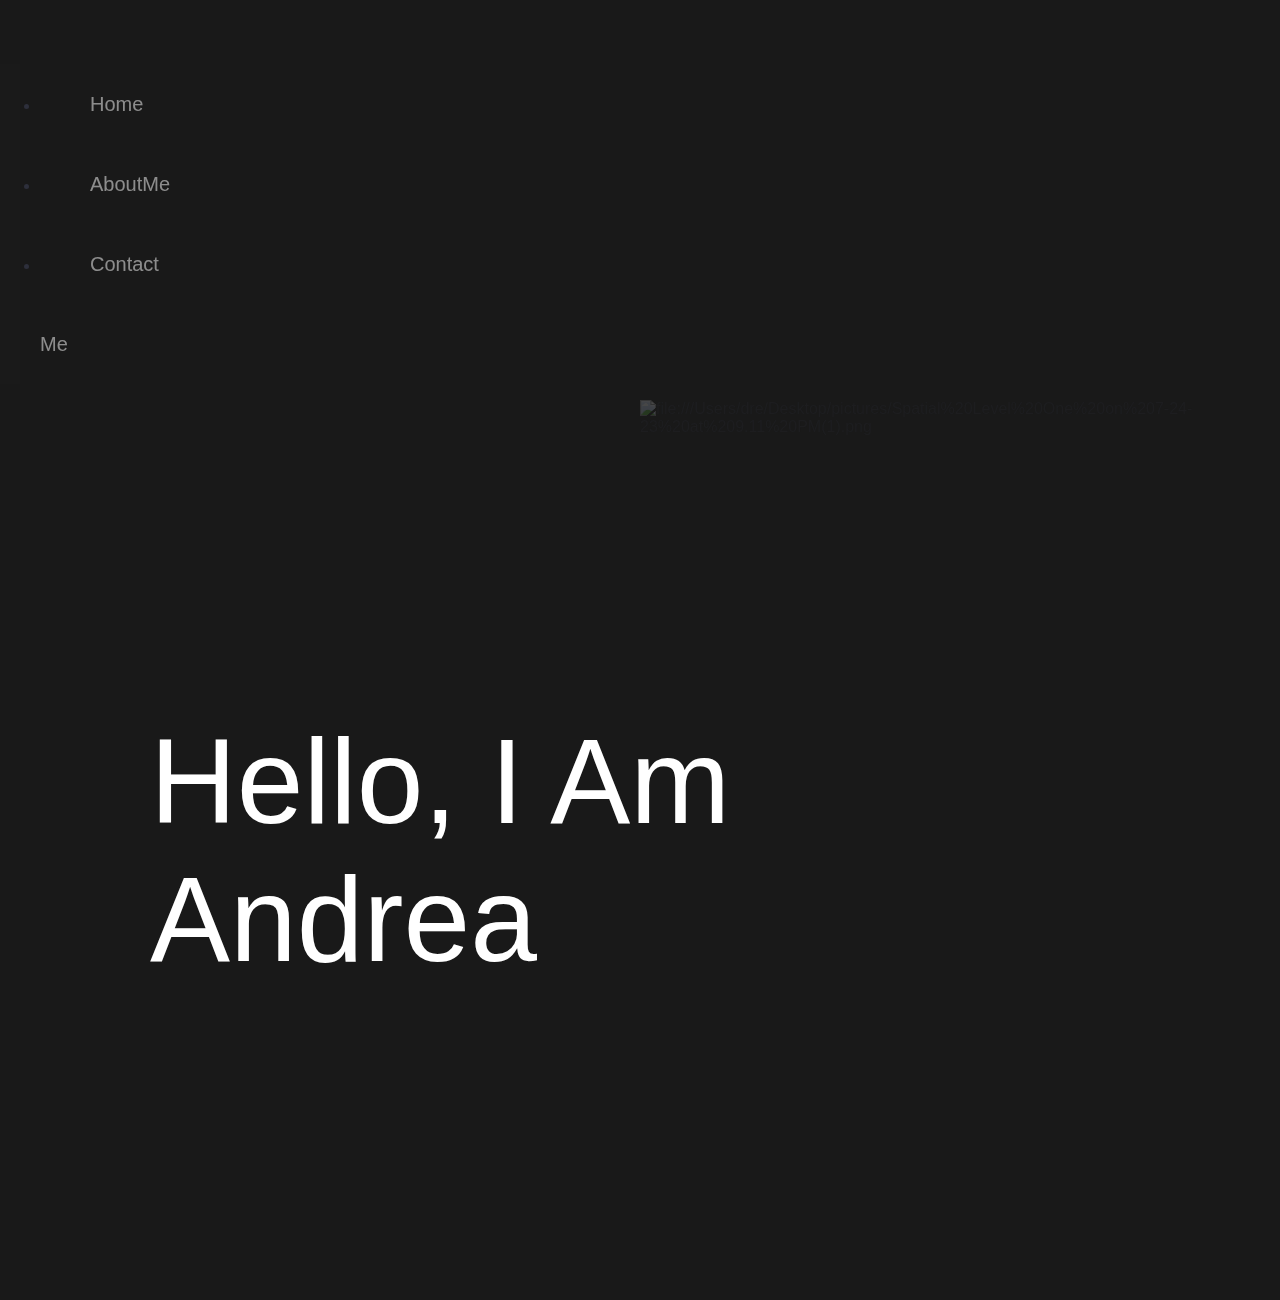
==== index.html @ 5fad0fbd "Rename Uport.html to index.html" ====
<!DOCTYPE html>
<html lang="en">

<meta charset="UTF-8">
<meta name="viewport" content="width=device-width, initial-scale=1.0">
<link rel="stylesheet" href="assets/Uport.css">

  <head>
    
<nav class="navbar">
    <ul class="link-group active">
        <li class="link active"><a href="#">home</a></li>
        <li class="link"><a href="#AboutMe">AboutMe</a></li>
        <li class="link"><a href="#contact me">contact me</a></li>
    </ul>
</nav>


<section class="home-section active">
    <h1 class="hero-heading">hello, i am <br> Andrea</h1>
    <img src="file:///Users/dre/Desktop/pictures/Spatial%20Level%20One%20on%207-24-23%20at%209.11%20PM(1).png" class="home-img" alt="file:///Users/dre/Desktop/pictures/Spatial%20Level%20One%20on%207-24-23%20at%209.11%20PM(1).png">
</section>



    <!-- About me section -->
<section class="AboutMe-section">
     <h1 class="AboutMe-heading">AboutMe</h1>
     <div class="AboutMe-container">
         <div class="AboutMe-card">
             <img src="img/project-1.png" class="AboutMe-img" alt="file:///Users/dre/Desktop/bootcamp/bingbong-project1/Screenshot%202023-07-18%20at%2005-16-04%20What2Eat.png">
             <div class="project-content">
                 <h1 class="project-title">project1:What2Eat</h1>
                 <p class="project-info">
                     Lorem ipsum dolor, sit amet consectetur adipisicing elit. Impedit vitae delectus cumque repudiandae aliquam optio accusamus natus nobis! Nam, sunt?
                 </p>
                 <div class="project-btn-grp">
                     <button class="project-btn github">github repo</button>
                     <button class="project-btn live">see live</button>
                 </div>
             </div>
         </div>
     </div>
 </section>


  </head>
  <body>





  </body>
  <script>"assets/Uport.js"</script>
</html>
---- assets/Uport.css ----
*
 {
  box-sizing: border-box;
}

body {
  font-family: sans-serif;
  margin: 0;
  color: #2d2f3b;
}

.code-card .card-header {
    border-radius: 8px;
    transition: all 0.5s ease-in-out !important;
  }
  
  .code-card:hover,
  .code-card:hover .card-header {
    box-shadow: inset 0px 0px 8px rgba(232, 102, 236, 1), 0 0 15px rgba(232, 102, 236, 1);
  }


body{
    width: 100%;
    display: block;
    margin: auto;
    min-height: 100vh;
    background: #191919;
    font-family: sans-serif;
}


nav {
    position:sticky;
    justify-content: absolute;
    margin-top: 5%;
  }

  .navbar {
    width: 20px;
    position: top;
    top: 0;
    left: 0;
    align-items: absolute;
    z-index: 9;
    background: #1a1a1a;
  }
  
  .link a{
    color: #fff;
    opacity: 0.5;
    text-decoration: none;
    text-transform: capitalize;
    padding: 10px 30px;
    margin: 0 20px;
    line-height: 80px;
    transition: .5s;
    font-size: 20px;
}
  
  /* The user's cursor is positioned over the element */
  .link:hover {
    background-color: #d9d9d9;
    color: #fff;
  }
  
  /* The user is actively pressing down on the element */
  .any-link:active {
    font-size: 50%;
    position: top right;
  }
  
  /* The element is currently in focus, either by tabbing to or clicking on it */
  .link:focus {
    outline: none;
    border-color: #8ac4ff;
  }




.home-section{
    width: 100%;
    height: 100vh;
    padding: 0 150px;
    display: flex;
    align-items: center;
    position: fixed;
    top: active;
    opacity: 1;
    transition: 1s;
}

.hero-heading{
    color: #fff;
    font-size: 120px;
    text-transform: capitalize;
    font-weight: 300;
}

.home-img{
    position: absolute;
    top: 0;
    right: 0;
    height: 100vh;
    width: 50%;
    object-fit: cover;
    opacity: 0.2;
}

.home-section.active,
.AboutMe-btn.live,
.Contact-Me.active
{
    position: relative;
    opacity: 1;
    z-index: 10;
}


/* AboutMe-section */
.AboutMe-section{
width: 100%;
    min-height: 100vh;
    padding: 150px 100px 100px;
    position: fixed;
    top: 0;
    transition: 1s;
    opacity: 0;
    display:inline-block;
}

.AboutMe-heading{
    display:inherit;
    font-size: 100px;
    background: #252525;
    text-transform: capitalize;
    text-align: center;
    margin-bottom: 50px;
    color: #1a1a1a;
    background-clip: text;
    -webkit-background-clip: text;
    -webkit-text-stroke: 8px transparent;
}

.AboutMe-container{

    display:inherit;
    grid-template-columns: repeat(2, 1fr);
    grid-gap: 100px;
}

.AboutMe-card{
    height: 400px;
    position: relative;
}

.AboutMe-img{
    width: 100%;
    height: 100%;
    position: absolute;
    top: 0;
    left: 0;
    object-fit: cover;
    transition: .5s;
}

.project-content{
    display: grid;
    position: relative;
    padding: 40px;
    color: #fff;
    transition: .5s;
    opacity: 0;
}

.AboutMe-title{
    font-size: 50px;
    text-transform: capitalize;
    text-align: center;
    font-weight: 300;
}

.AboutMe-info{
    margin: 40px;
    font-size: 20px;
    line-height: 30px;
    text-align: center;
}

.AboutMe-btn-grp{
    display: grid;
    grid-template-columns: repeat(2, 1fr);
    grid-gap: 20px;
}

.AboutMe-btn{
    height: 40px;
    text-transform: capitalize;
    font-size: 18px;
    border: none;
    background: #000;
    color: #fff;
    cursor: pointer;
}

.AboutMe-btn.live{
    background: none;
    border: 2px solid #fff;
}

.AboutMe-card:hover .AboutMe-img{
    filter: blur(20px);
}

.AboutMe-card:hover .AboutMe-content{
    opacity: 1;
}
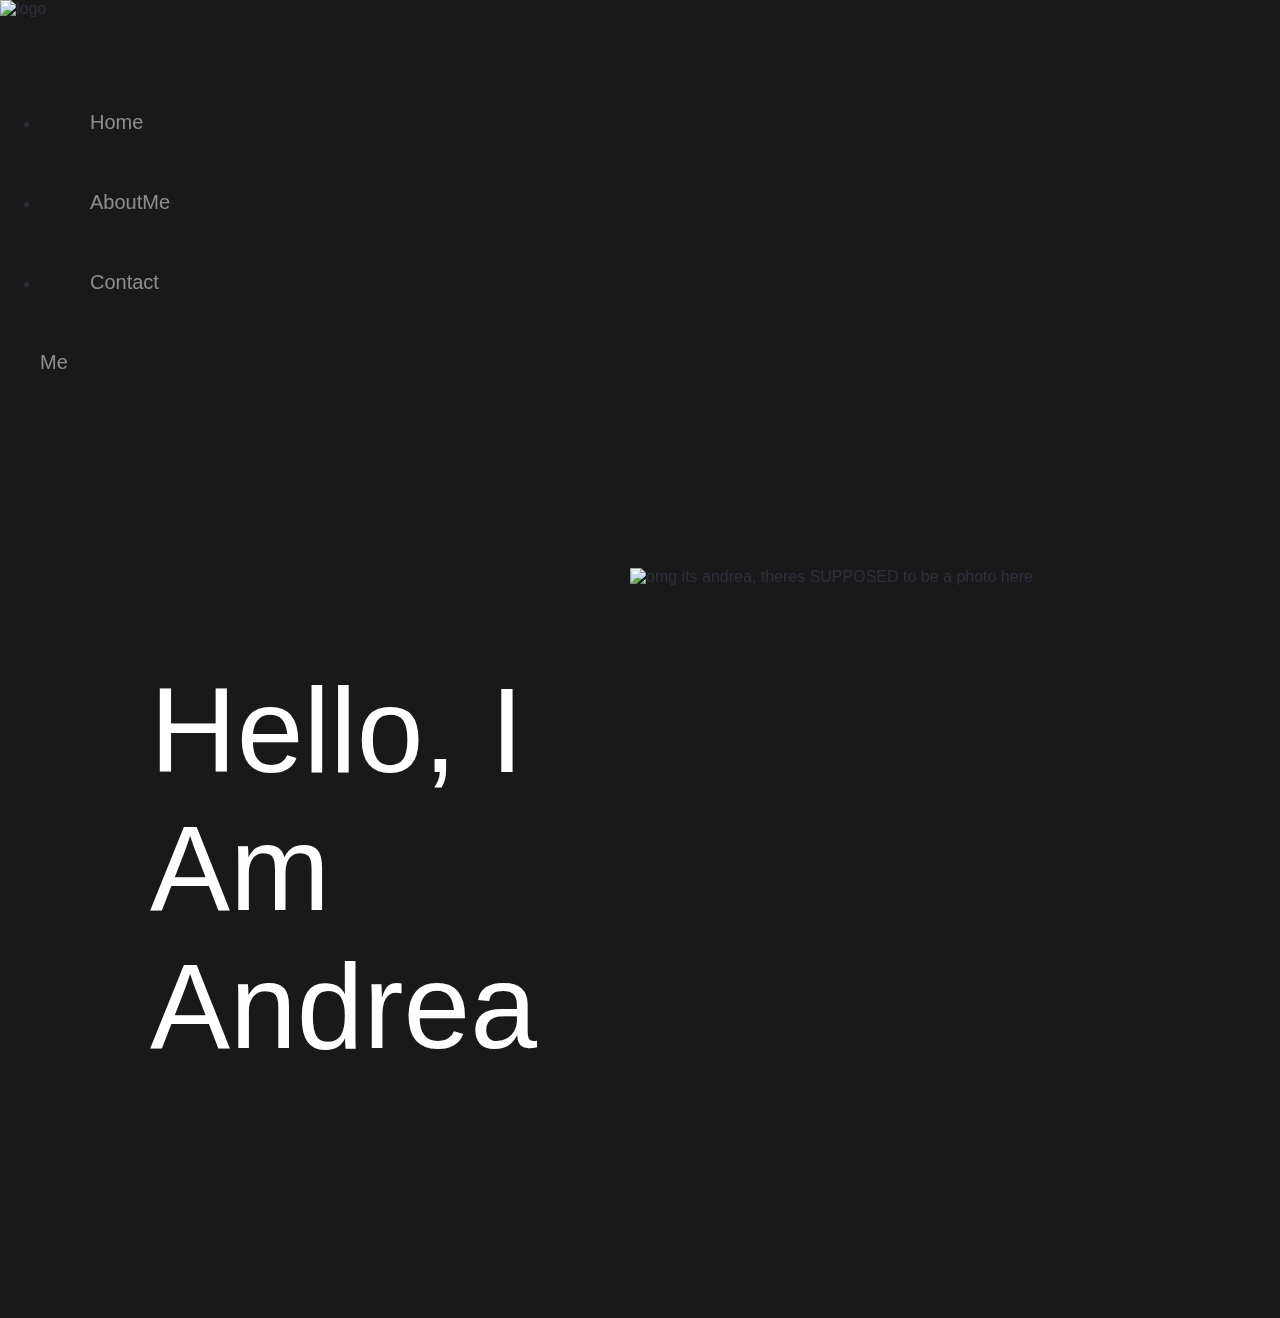
==== commit 29ecdaf6: "css" ====
--- a/index.html
+++ b/index.html
@@ -6,7 +6,12 @@
 <link rel="stylesheet" href="assets/Uport.css">
 
   <head>
-    
+
+    <div id="AboutMeHeader">
+        <div id="Aboutme-heading">
+                 <img src="images/logo.png" width="1000" height="200" alt="logo" />
+        </div> 
+    </div>
 <nav class="navbar">
     <ul class="link-group active">
         <li class="link active"><a href="#">home</a></li>
@@ -18,7 +23,7 @@
 
 <section class="home-section active">
     <h1 class="hero-heading">hello, i am <br> Andrea</h1>
-    <img src="file:///Users/dre/Desktop/pictures/Spatial%20Level%20One%20on%207-24-23%20at%209.11%20PM(1).png" class="home-img" alt="file:///Users/dre/Desktop/pictures/Spatial%20Level%20One%20on%207-24-23%20at%209.11%20PM(1).png">
+    <img src="file:///Users/dre/Desktop/pictures/drea.jpg" alt="omg its andrea, theres SUPPOSED to be a photo here" width="500" height="600"> 
 </section>
 
 
--- a/assets/Uport.css
+++ b/assets/Uport.css
@@ -98,15 +98,14 @@
     font-weight: 300;
 }
 
-.home-img{
-    position: absolute;
-    top: 0;
-    right: 0;
-    height: 100vh;
-    width: 50%;
-    object-fit: cover;
-    opacity: 0.2;
-}
+.AboutMe-heading{
+    left: 50%;
+    margin-left: -500px;
+    background:url(images/logo.png) no-repeat;
+    width:1000px;
+    height:200px;
+}
+
 
 .home-section.active,
 .AboutMe-btn.live,
@@ -131,6 +130,11 @@
 }
 
 .AboutMe-heading{
+    position: relative;
+    background-image:url(images/header.png);
+}
+
+.AboutMe-heading{
     display:inherit;
     font-size: 100px;
     background: #252525;
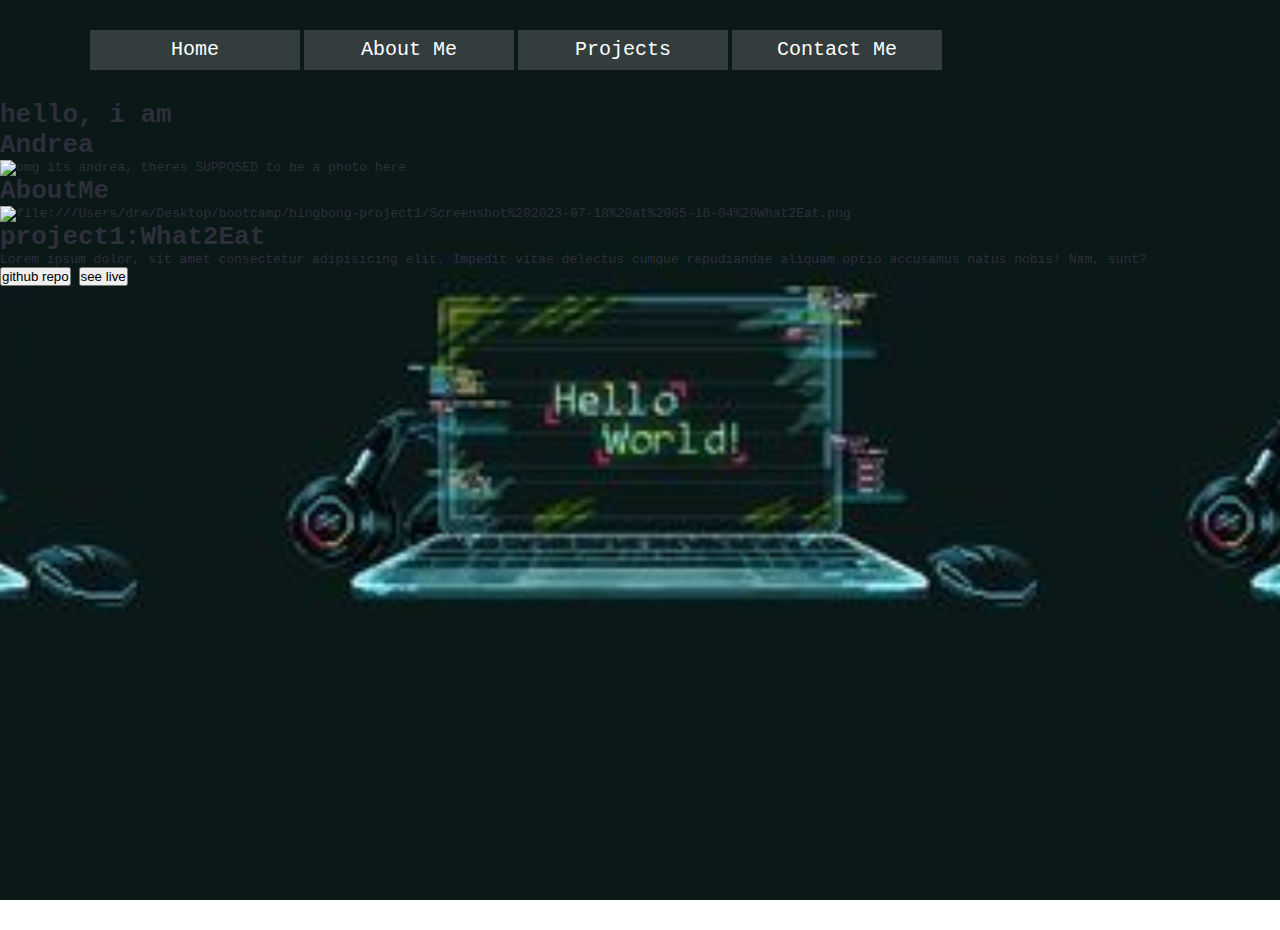
==== commit 977dd1c5: "lost files, redoing most" ====
--- a/index.html
+++ b/index.html
@@ -7,19 +7,28 @@
 
   <head>
 
-    <div id="AboutMeHeader">
-        <div id="Aboutme-heading">
-                 <img src="images/logo.png" width="1000" height="200" alt="logo" />
-        </div> 
+
     </div>
-<nav class="navbar">
-    <ul class="link-group active">
-        <li class="link active"><a href="#">home</a></li>
-        <li class="link"><a href="#AboutMe">AboutMe</a></li>
-        <li class="link"><a href="#contact me">contact me</a></li>
-    </ul>
-</nav>
+    <body id="main-box">
+		<div class="bar">
+			<ul>
+				<li><a>Home</a></li>
+				<li><a>About Me</a>
+					<div class="aboutme">
+					
+					</div>
+				</li>
+				<li><a>Projects</a>
+					<div class="projects">
+					
+					</div>
+				</li>
+				<li><a>Contact Me</a></li>
+			</ul>
 
+		</div> 
+        <!--end of .bar-->
+</body> 
 
 <section class="home-section active">
     <h1 class="hero-heading">hello, i am <br> Andrea</h1>
--- a/assets/Uport.css
+++ b/assets/Uport.css
@@ -30,193 +30,65 @@
 }
 
 
-nav {
-    position:sticky;
-    justify-content: absolute;
-    margin-top: 5%;
-  }
-
-  .navbar {
-    width: 20px;
-    position: top;
-    top: 0;
-    left: 0;
-    align-items: absolute;
-    z-index: 9;
-    background: #1a1a1a;
-  }
-  
-  .link a{
-    color: #fff;
-    opacity: 0.5;
-    text-decoration: none;
-    text-transform: capitalize;
-    padding: 10px 30px;
-    margin: 0 20px;
-    line-height: 80px;
-    transition: .5s;
-    font-size: 20px;
+*{
+	margin: 0;
+	padding: 0;
 }
-  
-  /* The user's cursor is positioned over the element */
-  .link:hover {
-    background-color: #d9d9d9;
-    color: #fff;
-  }
-  
-  /* The user is actively pressing down on the element */
-  .any-link:active {
-    font-size: 50%;
-    position: top right;
-  }
-  
-  /* The element is currently in focus, either by tabbing to or clicking on it */
-  .link:focus {
-    outline: none;
-    border-color: #8ac4ff;
-  }
-
-
-
-
-.home-section{
-    width: 100%;
-    height: 100vh;
-    padding: 0 150px;
-    display: flex;
-    align-items: center;
-    position: fixed;
-    top: active;
-    opacity: 1;
-    transition: 1s;
-}
-
-.hero-heading{
-    color: #fff;
-    font-size: 120px;
-    text-transform: capitalize;
-    font-weight: 300;
-}
-
-.AboutMe-heading{
-    left: 50%;
-    margin-left: -500px;
-    background:url(images/logo.png) no-repeat;
-    width:1000px;
-    height:200px;
+#main-box
+ {
+ 	  background: url(./img/hellolap.jpg) center center fixed; 
+      background-size:contain;
+    font-family:monospace;
 }
 
 
-.home-section.active,
-.AboutMe-btn.live,
-.Contact-Me.active
+.bar
 {
-    position: relative;
-    opacity: 1;
-    z-index: 10;
+    width: 1100px;
+	height: 40px;
+	color: white;
+    margin: 30px auto;
+    
 }
 
-
-/* AboutMe-section */
-.AboutMe-section{
-width: 100%;
-    min-height: 100vh;
-    padding: 150px 100px 100px;
-    position: fixed;
-    top: 0;
-    transition: 1s;
-    opacity: 0;
-    display:inline-block;
+.bar ul 
+{
+	float: left;
+	list-style: none;
+    display: block;
+    
 }
-
-.AboutMe-heading{
-    position: relative;
-    background-image:url(images/header.png);
+.bar ul li 
+{
+	float: left;
+	list-style: none;
+	display: block;
+    width: 210px;
+    background-color: rgba(148, 148, 148,0.3);
+    font-size: 20px;
+    text-align: center;
+    text-decoration: none;
+    height: 40px;
+    line-height: 40px;
+    margin-right: 4px;
 }
-
-.AboutMe-heading{
-    display:inherit;
-    font-size: 100px;
-    background: #252525;
-    text-transform: capitalize;
-    text-align: center;
-    margin-bottom: 50px;
-    color: #1a1a1a;
-    background-clip: text;
-    -webkit-background-clip: text;
-    -webkit-text-stroke: 8px transparent;
+ul li a {
+    display: block;
+    cursor:context-menu;
 }
-
-.AboutMe-container{
-
-    display:inherit;
-    grid-template-columns: repeat(2, 1fr);
-    grid-gap: 100px;
+ul li a:hover
+{
+    display: block;
+    background-color: floralwhite;
+    color: steelblue;
 }
-
-.AboutMe-card{
-    height: 400px;
-    position: relative;
+.bar ul li ul li
+{
+    margin-bottom: 0;
+    display: none;
 }
-
-.AboutMe-img{
-    width: 100%;
-    height: 100%;
-    position: absolute;
-    top: 0;
-    left: 0;
-    object-fit: cover;
-    transition: .5s;
+.bar ul li:hover ul li 
+{
+    display: block;
+    
 }
-
-.project-content{
-    display: grid;
-    position: relative;
-    padding: 40px;
-    color: #fff;
-    transition: .5s;
-    opacity: 0;
-}
-
-.AboutMe-title{
-    font-size: 50px;
-    text-transform: capitalize;
-    text-align: center;
-    font-weight: 300;
-}
-
-.AboutMe-info{
-    margin: 40px;
-    font-size: 20px;
-    line-height: 30px;
-    text-align: center;
-}
-
-.AboutMe-btn-grp{
-    display: grid;
-    grid-template-columns: repeat(2, 1fr);
-    grid-gap: 20px;
-}
-
-.AboutMe-btn{
-    height: 40px;
-    text-transform: capitalize;
-    font-size: 18px;
-    border: none;
-    background: #000;
-    color: #fff;
-    cursor: pointer;
-}
-
-.AboutMe-btn.live{
-    background: none;
-    border: 2px solid #fff;
-}
-
-.AboutMe-card:hover .AboutMe-img{
-    filter: blur(20px);
-}
-
-.AboutMe-card:hover .AboutMe-content{
-    opacity: 1;
-}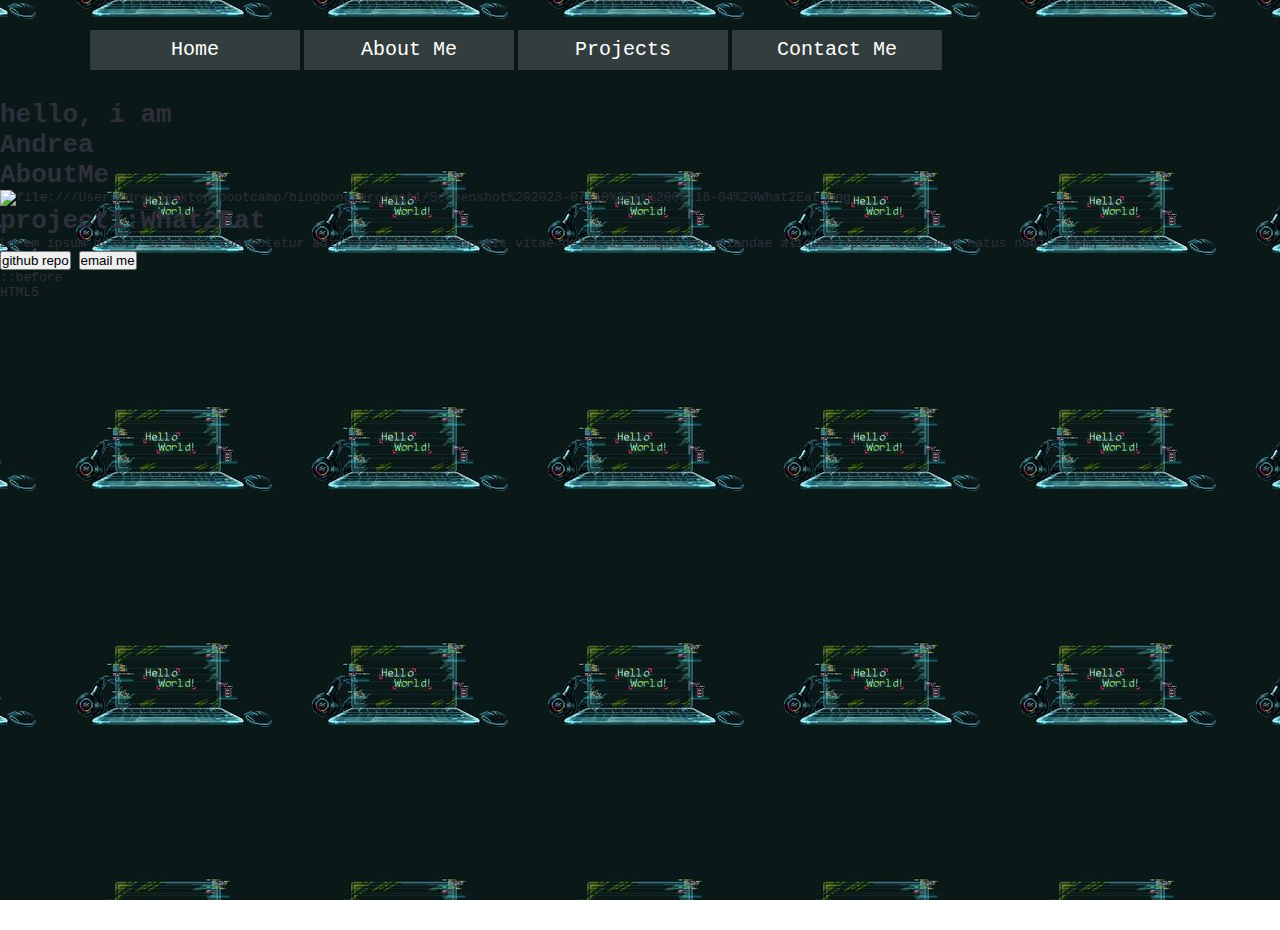
==== commit 8b11d94c: "navbar" ====
--- a/index.html
+++ b/index.html
@@ -32,39 +32,75 @@
 
 <section class="home-section active">
     <h1 class="hero-heading">hello, i am <br> Andrea</h1>
-    <img src="file:///Users/dre/Desktop/pictures/drea.jpg" alt="omg its andrea, theres SUPPOSED to be a photo here" width="500" height="600"> 
 </section>
 
 
 
-    <!-- About me section -->
-<section class="AboutMe-section">
-     <h1 class="AboutMe-heading">AboutMe</h1>
-     <div class="AboutMe-container">
-         <div class="AboutMe-card">
-             <img src="img/project-1.png" class="AboutMe-img" alt="file:///Users/dre/Desktop/bootcamp/bingbong-project1/Screenshot%202023-07-18%20at%2005-16-04%20What2Eat.png">
-             <div class="project-content">
-                 <h1 class="project-title">project1:What2Eat</h1>
-                 <p class="project-info">
-                     Lorem ipsum dolor, sit amet consectetur adipisicing elit. Impedit vitae delectus cumque repudiandae aliquam optio accusamus natus nobis! Nam, sunt?
-                 </p>
-                 <div class="project-btn-grp">
-                     <button class="project-btn github">github repo</button>
-                     <button class="project-btn live">see live</button>
-                 </div>
-             </div>
-         </div>
-     </div>
- </section>
+    
 
 
   </head>
   <body>
+    <section class="AboutMe-section">
+        <h1 class="AboutMe-heading">AboutMe</h1>
+        <div class="AboutMe-container">
+            <div class="AboutMe-card">
+                <img src="img/project-1.png" class="AboutMe-img" alt="file:///Users/dre/Desktop/bootcamp/bingbong-project1/Screenshot%202023-07-18%20at%2005-16-04%20What2Eat.png">
+   
+   
+                <div class="project-content">
+                    <h1 class="project-title">project1:What2Eat</h1>
+                    <p class="project-info">
+                        Lorem ipsum dolor, sit amet consectetur adipisicing elit. Impedit vitae delectus cumque repudiandae aliquam optio accusamus natus nobis! Nam, sunt?
+                    </p>
+   
+   
+                    <div class="project-btn-grp">
+                        <button class="project-btn github">github repo</button>
+                        <button class="project-btn live">email me</button>
+                    </div>
+                </div>
+            </div>
+        </div>
+    </section>
+
+
+
+    <div class="box-icon">
+   <id class="devicon" aria-hidden="true">
+  ::before
+</id>
+<p>HTML5</p>
+</div>
+
+    <div class="box-icon">
+  </div>
+
+  <div class="box-icon">
+</div>
+
+  <div class="box-icon">
+</div>
+
+<div class="box-icon">
+
+</div>
+
+  <div class="box-icon">
+
+  </div>
+
+<div class="box-icon">
+
+</div>
+
+<div class="box-icon">
+
+</div>
 
 
 
 
-
-  </body>
+  </DIV>
   <script>"assets/Uport.js"</script>
 </html>
--- a/assets/Uport.css
+++ b/assets/Uport.css
@@ -8,16 +8,6 @@
   margin: 0;
   color: #2d2f3b;
 }
-
-.code-card .card-header {
-    border-radius: 8px;
-    transition: all 0.5s ease-in-out !important;
-  }
-  
-  .code-card:hover,
-  .code-card:hover .card-header {
-    box-shadow: inset 0px 0px 8px rgba(232, 102, 236, 1), 0 0 15px rgba(232, 102, 236, 1);
-  }
 
 
 body{
@@ -37,7 +27,7 @@
 #main-box
  {
  	  background: url(./img/hellolap.jpg) center center fixed; 
-      background-size:contain;
+      background-size:auto;
     font-family:monospace;
 }
 
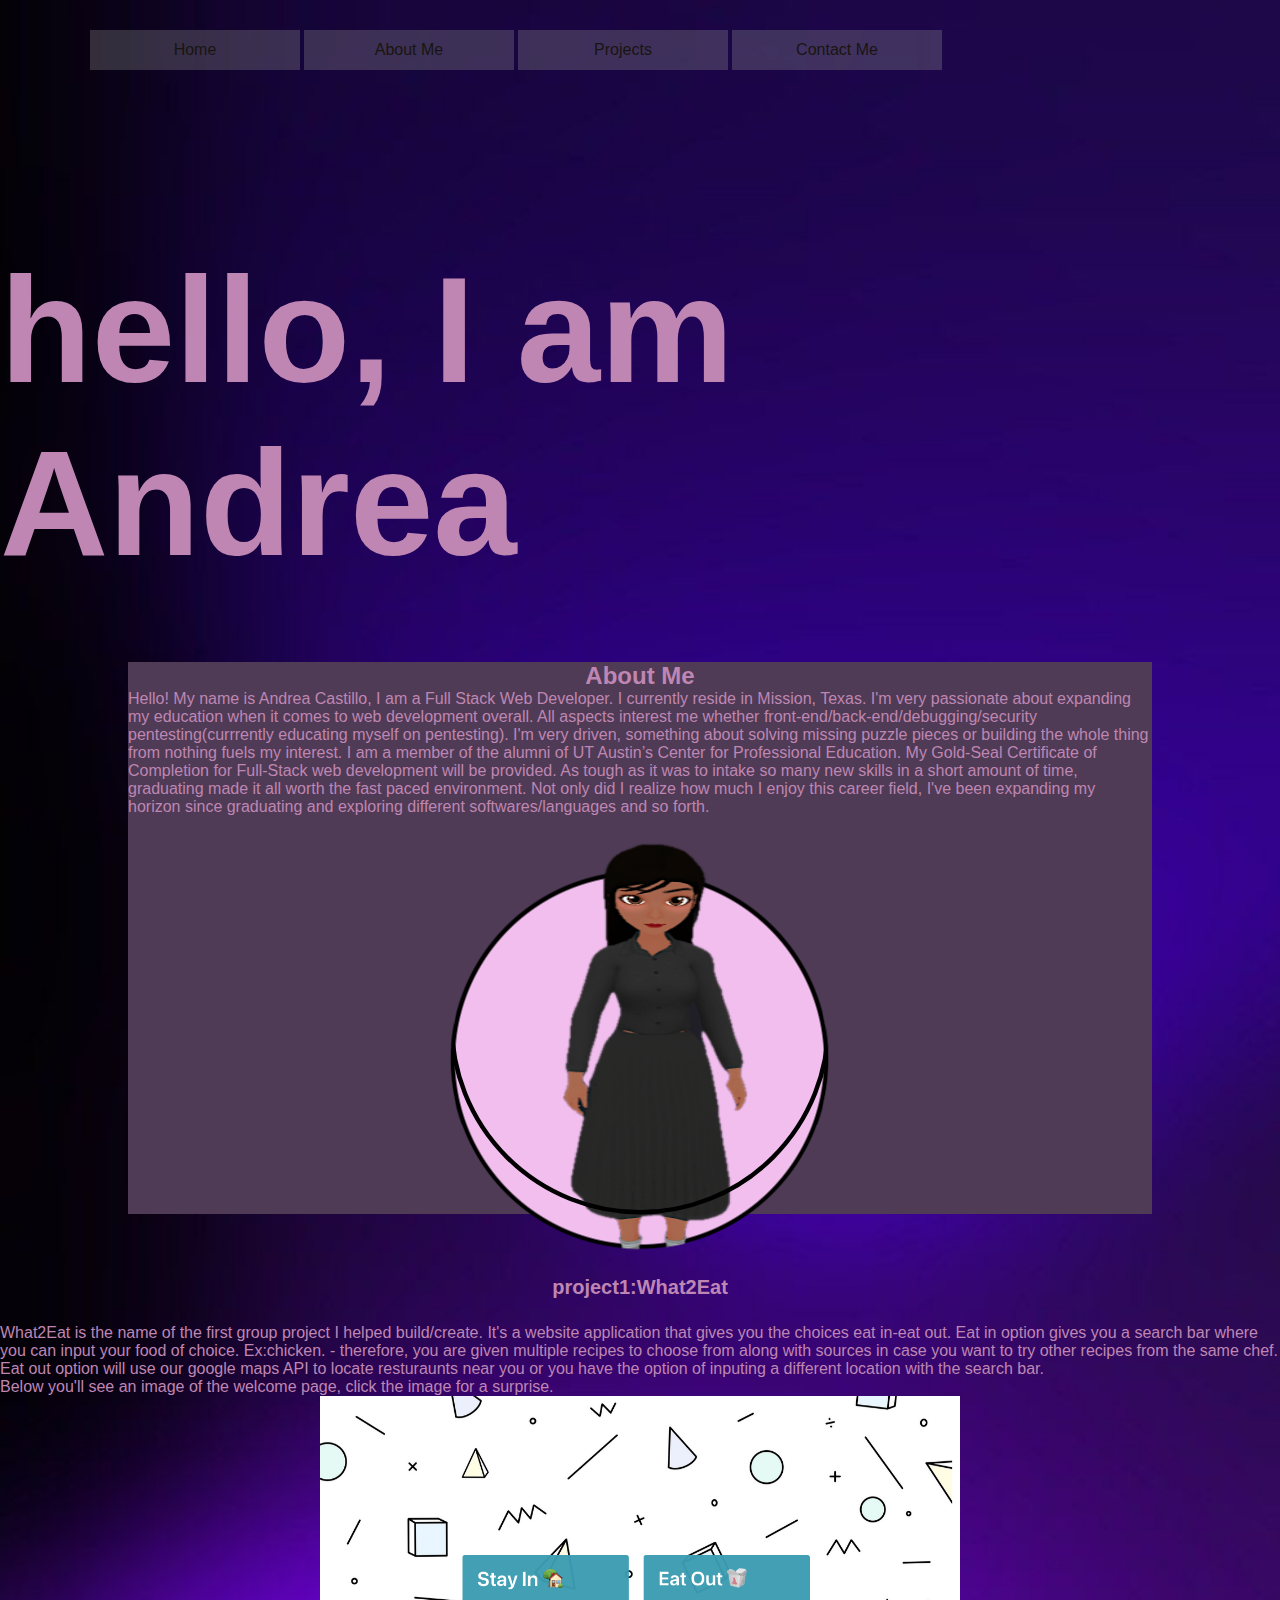
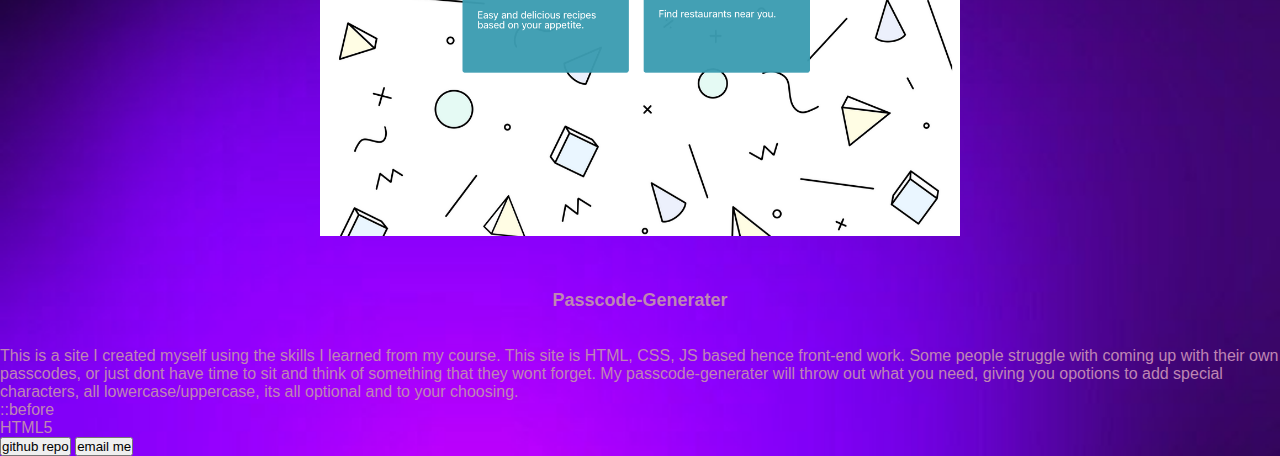
==== commit 80fe199d: "updated" ====
--- a/index.html
+++ b/index.html
@@ -1,18 +1,25 @@
 <!DOCTYPE html>
 <html lang="en">
 
+  <head>
 <meta charset="UTF-8">
 <meta name="viewport" content="width=device-width, initial-scale=1.0">
+<meta http-equiv="X-UA-Compatible" content="ie=edge">
+<title>Andrea's Portfolio</title>
 <link rel="stylesheet" href="assets/Uport.css">
 
-  <head>
+  </head>
 
 
-    </div>
+   <body>
+
     <body id="main-box">
 		<div class="bar">
 			<ul>
 				<li><a>Home</a></li>
+        <div class="Home">
+
+        </div>
 				<li><a>About Me</a>
 					<div class="aboutme">
 					
@@ -23,42 +30,75 @@
 					
 					</div>
 				</li>
-				<li><a>Contact Me</a></li>
+				<li><a>Contact Me</a>
+        <div class="contact me">
+
+        </div></li>
 			</ul>
 
 		</div> 
+  </br>
+</br>
+</br>
+</br></br>
+</br>
+</br>
+</br>
         <!--end of .bar-->
-</body> 
 
-<section class="home-section active">
-    <h1 class="hero-heading">hello, i am <br> Andrea</h1>
-</section>
+<header>
+    <h1 class="hero-heading">hello, I am <br> Andrea</h1>
+</header>
+</br>
+</br>
+</br>
+</br>
+<section>
+        <h2 class="AboutMe-heading">About Me</h2>
+        <div class="AboutMe-container">
+            <div class="AboutMe-card">
+              <p>
+                Hello! My name is Andrea Castillo, I am a Full Stack Web Developer. I currently reside in Mission, Texas. I'm very passionate about expanding my education when it comes to web development overall. All aspects interest me whether front-end/back-end/debugging/security pentesting(currrently educating myself on pentesting). I'm very driven, something about solving missing puzzle pieces or building the whole thing from nothing fuels my interest.
+                I am a member of the alumni of UT Austin’s Center for Professional Education. My Gold-Seal Certificate of Completion for Full-Stack web development will be provided. As tough as it was to intake so many new skills in a short amount of time, graduating made it all worth the fast paced environment. Not only did I realize how much I enjoy this career field, I've been expanding my horizon since graduating and exploring different softwares/languages and so forth.
+              </p>
+            </br>
+         
+                <img src="assets/img/me.png" img-alt="About me avatar" class="center">
+   
+   </div>
+   </div>
+    </section>
+  </br>
+</br> </br>
+</br>
+
+                <div class="projects">
+                    <h3 class="project-title">project1:What2Eat</h3>
+                  </br>
+                </br>
+                    <p class="project-info">
+
+                     What2Eat is the name of the first group project I helped build/create. It's a website application that gives you the choices eat in-eat out. Eat in option gives you a search bar where you can input your food of choice. 
+                     Ex:chicken. - therefore, you are given multiple recipes to choose from along with sources in case you want to try other recipes from the same chef.
+                     Eat out option will use our google maps API to locate resturaunts near you or you have the option of inputing a different location with the search bar.
+                    </br>
+                    Below you'll see an image of the welcome page, click the image for a surprise.
+                    </p>
+                    <img src="assets/img/What2Eat.png" alt="project1" class="center">
+                  </br>
+                </br> </br>
+              
+   
+   <h4 class="project-title">Passcode-Generater</h4>
+  </br>
+</br>
+<p class="project-info">
+This is a site I created myself using the skills I learned from my course. This site is HTML, CSS, JS based hence front-end work. Some people struggle with coming up with their own passcodes, or just dont have time to sit and think of something that they wont forget. My passcode-generater will throw out what you need, giving you opotions to add special characters, all lowercase/uppercase, its all optional and to your choosing.
 
 
-
-    
-
-
-  </head>
-  <body>
-    <section class="AboutMe-section">
-        <h1 class="AboutMe-heading">AboutMe</h1>
-        <div class="AboutMe-container">
-            <div class="AboutMe-card">
-                <img src="img/project-1.png" class="AboutMe-img" alt="file:///Users/dre/Desktop/bootcamp/bingbong-project1/Screenshot%202023-07-18%20at%2005-16-04%20What2Eat.png">
+</p>
    
-   
-                <div class="project-content">
-                    <h1 class="project-title">project1:What2Eat</h1>
-                    <p class="project-info">
-                        Lorem ipsum dolor, sit amet consectetur adipisicing elit. Impedit vitae delectus cumque repudiandae aliquam optio accusamus natus nobis! Nam, sunt?
-                    </p>
-   
-   
-                    <div class="project-btn-grp">
-                        <button class="project-btn github">github repo</button>
-                        <button class="project-btn live">email me</button>
-                    </div>
+                   
                 </div>
             </div>
         </div>
@@ -98,9 +138,12 @@
 
 </div>
 
+<div class="project-btn-grp">
+  <button class="project-btn github">github repo</button>
+  <button class="project-btn live">email me</button>
+</div>
 
 
-
-  </DIV>
+</body>
   <script>"assets/Uport.js"</script>
 </html>
--- a/assets/Uport.css
+++ b/assets/Uport.css
@@ -6,7 +6,7 @@
 body {
   font-family: sans-serif;
   margin: 0;
-  color: #2d2f3b;
+  color: #bf86b3;
 }
 
 
@@ -24,12 +24,18 @@
 	margin: 0;
 	padding: 0;
 }
+
+
+
 #main-box
- {
- 	  background: url(./img/hellolap.jpg) center center fixed; 
-      background-size:auto;
-    font-family:monospace;
+
+
+{    
+    background:#191919  url(./img/purple.jpg);
+    -webkit-background-size: cover;
+    background-size: cover;
 }
+
 
 
 .bar
@@ -43,15 +49,15 @@
 
 .bar ul 
 {
-	float: left;
-	list-style: none;
+	float: top;
+	list-style: sticky;
     display: block;
     
 }
 .bar ul li 
 {
-	float: left;
-	list-style: none;
+	float:inline-start;
+	list-style-type: style sticky;;
 	display: block;
     width: 210px;
     background-color: rgba(148, 148, 148,0.3);
@@ -82,3 +88,77 @@
     display: block;
     
 }
+
+h1 {
+font-size: 150px;
+
+}
+.AboutMe-container
+img {
+    --s: 380px; /* image size */
+    --b: 3px; /* border thickness */
+    --c: #000000; /* border color */
+    --f: 1.5; /* initial scale */
+    
+    width: var(--s);
+    aspect-ratio: 1;
+    padding-top: calc(var(--s)/8);
+    cursor: pointer;
+    border-radius: 0 0 999px 999px;
+    --_g: 50%/calc(100%/var(--f)) 100% no-repeat content-box;
+    --_o: calc((1/var(--f) - 1)*var(--s)/2 - var(--b));
+    outline: var(--b) solid var(--c);
+    outline-offset: var(--_o);
+    background: 
+      radial-gradient(
+        circle closest-side,
+        #f1beed calc(99% - var(--b)),var(--c) calc(100% - var(--b)) 99%,#0000
+       ) var(--_g);
+    -webkit-mask:
+      linear-gradient(#000 0 0) no-repeat
+       50% calc(1px - var(--_o)) / calc(100%/var(--f) - 2*var(--b) - 2px) 50%,
+      radial-gradient(circle closest-side,#000 99%,#0000) var(--_g);
+    transform: scale(var(--f));
+    transition: .5s;
+  }
+  img:hover {
+    --f: 1.85; /* hover scale */
+  }
+
+h2 {
+text-align:center;
+shape-image-threshold: inherit;
+}
+h3 {
+    font-size:60px;
+  text-align: center;
+}
+
+h3 {
+  font-size: 20px;
+  line-height: 2px;
+}
+
+h4 {
+    text-align:center;
+  font-size: 18px;
+}
+
+a {
+  font-size: 16px;
+  color: #181510;
+}
+
+.center {
+    display: block;
+    margin-left: auto;
+    margin-right: auto;
+    width: 50%;
+  }
+section {
+  margin: 0 auto;
+  width: 80%;
+  background-color: #4f3b55;
+}
+
+
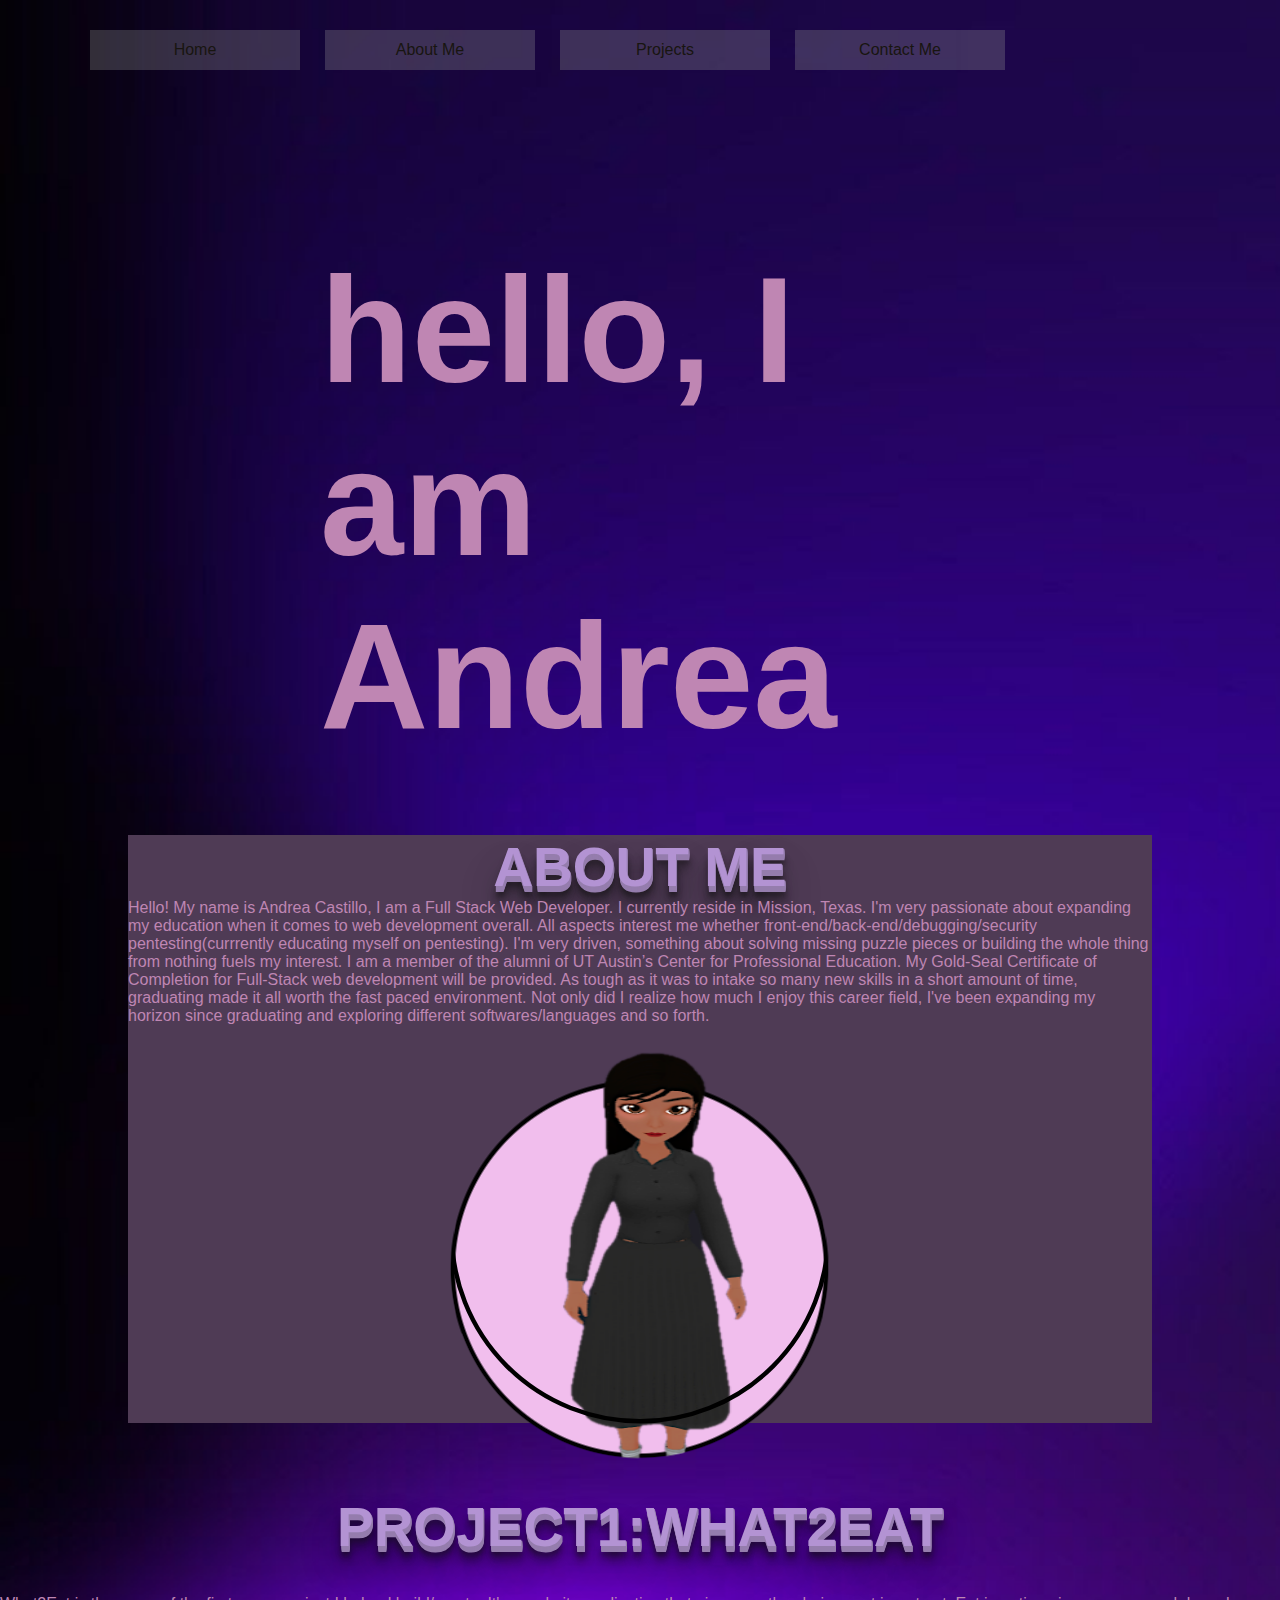
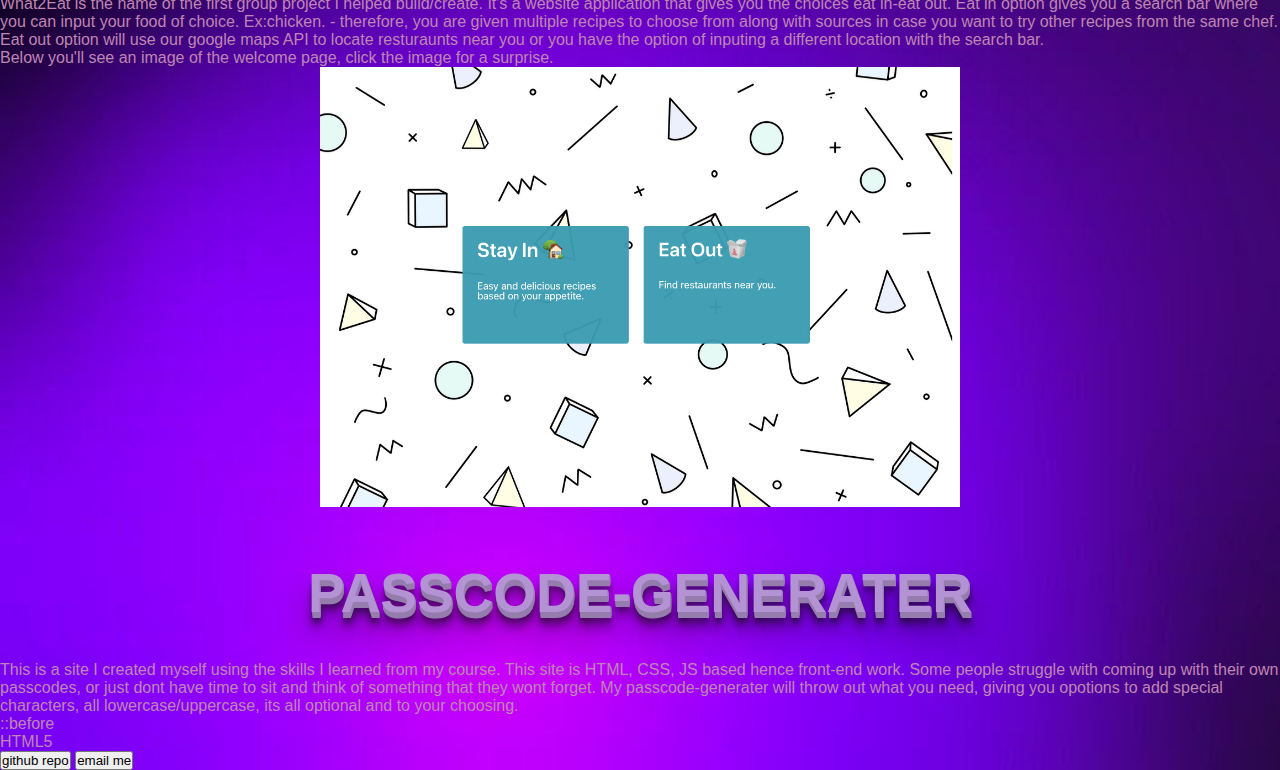
==== commit 73af0dec: "styling" ====
--- a/index.html
+++ b/index.html
@@ -47,14 +47,14 @@
         <!--end of .bar-->
 
 <header>
-    <h1 class="hero-heading">hello, I am <br> Andrea</h1>
+    <h1 class="center">hello, I am <br> Andrea</h1>
 </header>
 </br>
 </br>
 </br>
 </br>
 <section>
-        <h2 class="AboutMe-heading">About Me</h2>
+        <h2 class="">About Me</h2>
         <div class="AboutMe-container">
             <div class="AboutMe-card">
               <p>
@@ -84,7 +84,7 @@
                     </br>
                     Below you'll see an image of the welcome page, click the image for a surprise.
                     </p>
-                    <img src="assets/img/What2Eat.png" alt="project1" class="center">
+                    <img src="assets/img/What2Eat.png" alt="project1" a href="https://github.com/mayphamx/bingbong-project1/" class="center">
                   </br>
                 </br> </br>
               
--- a/assets/Uport.css
+++ b/assets/Uport.css
@@ -57,16 +57,16 @@
 .bar ul li 
 {
 	float:inline-start;
-	list-style-type: style sticky;;
+	list-style-type:sticky;
 	display: block;
     width: 210px;
     background-color: rgba(148, 148, 148,0.3);
-    font-size: 20px;
+    font-size: 30px;
     text-align: center;
     text-decoration: none;
     height: 40px;
     line-height: 40px;
-    margin-right: 4px;
+    margin-right: 25px;
 }
 ul li a {
     display: block;
@@ -120,26 +120,80 @@
       radial-gradient(circle closest-side,#000 99%,#0000) var(--_g);
     transform: scale(var(--f));
     transition: .5s;
-  }
+    
+}
   img:hover {
     --f: 1.85; /* hover scale */
+    box-shadow: 1px 1px 0px #957dad,
+    1px 2px 0px #957dad,
+    1px 3px 0px #957dad,
+    1px 4px 0px #957dad,
+    1px 5px 0px #957dad,
+    1px 6px 0px #957dad,
+    1px 10px 5px rgba(16, 16, 16, 0.5),
+    1px 15px 10px rgba(16, 16, 16, 0.4),
+    1px 20px 30px rgba(16, 16, 16, 0.3),
+    1px 25px 50px rgba(16, 16, 16, 0.2);
   }
 
 h2 {
-text-align:center;
-shape-image-threshold: inherit;
-}
+    font-size: 55px;
+    font-weight: 600;
+    font-family: 'Roboto', sans-serif;
+    color: #b393d3;
+    text-align:center;
+    text-transform: uppercase;
+    text-shadow: 1px 1px 0px #957dad,
+                 1px 2px 0px #957dad,
+                 1px 3px 0px #957dad,
+                 1px 4px 0px #957dad,
+                 1px 5px 0px #957dad,
+                 1px 6px 0px #957dad,
+                 1px 10px 5px rgba(16, 16, 16, 0.5),
+                 1px 15px 10px rgba(16, 16, 16, 0.4),
+                 1px 20px 30px rgba(16, 16, 16, 0.3),
+                 1px 25px 50px rgba(16, 16, 16, 0.2);
+  }
+
 h3 {
-    font-size:60px;
-  text-align: center;
-}
-
-h3 {
-  font-size: 20px;
-  line-height: 2px;
+    font-size: 55px;
+    font-weight: 600;
+    font-family: 'Roboto', sans-serif;
+    color: #b393d3;
+    text-align:center;
+    text-transform: uppercase;
+    text-shadow: 1px 1px 0px #957dad,
+                 1px 2px 0px #957dad,
+                 1px 3px 0px #957dad,
+                 1px 4px 0px #957dad,
+                 1px 5px 0px #957dad,
+                 1px 6px 0px #957dad,
+                 1px 10px 5px rgba(16, 16, 16, 0.5),
+                 1px 15px 10px rgba(16, 16, 16, 0.4),
+                 1px 20px 30px rgba(16, 16, 16, 0.3),
+                 1px 25px 50px rgba(16, 16, 16, 0.2);
 }
 
 h4 {
+    font-size: 55px;
+    font-weight: 600;
+    font-family: 'Roboto', sans-serif;
+    color: #b393d3;
+    text-align:center;
+    text-transform: uppercase;
+    text-shadow: 1px 1px 0px #957dad,
+                 1px 2px 0px #957dad,
+                 1px 3px 0px #957dad,
+                 1px 4px 0px #957dad,
+                 1px 5px 0px #957dad,
+                 1px 6px 0px #957dad,
+                 1px 10px 5px rgba(16, 16, 16, 0.5),
+                 1px 15px 10px rgba(16, 16, 16, 0.4),
+                 1px 20px 30px rgba(16, 16, 16, 0.3),
+                 1px 25px 50px rgba(16, 16, 16, 0.2);
+}
+
+h5 {
     text-align:center;
   font-size: 18px;
 }
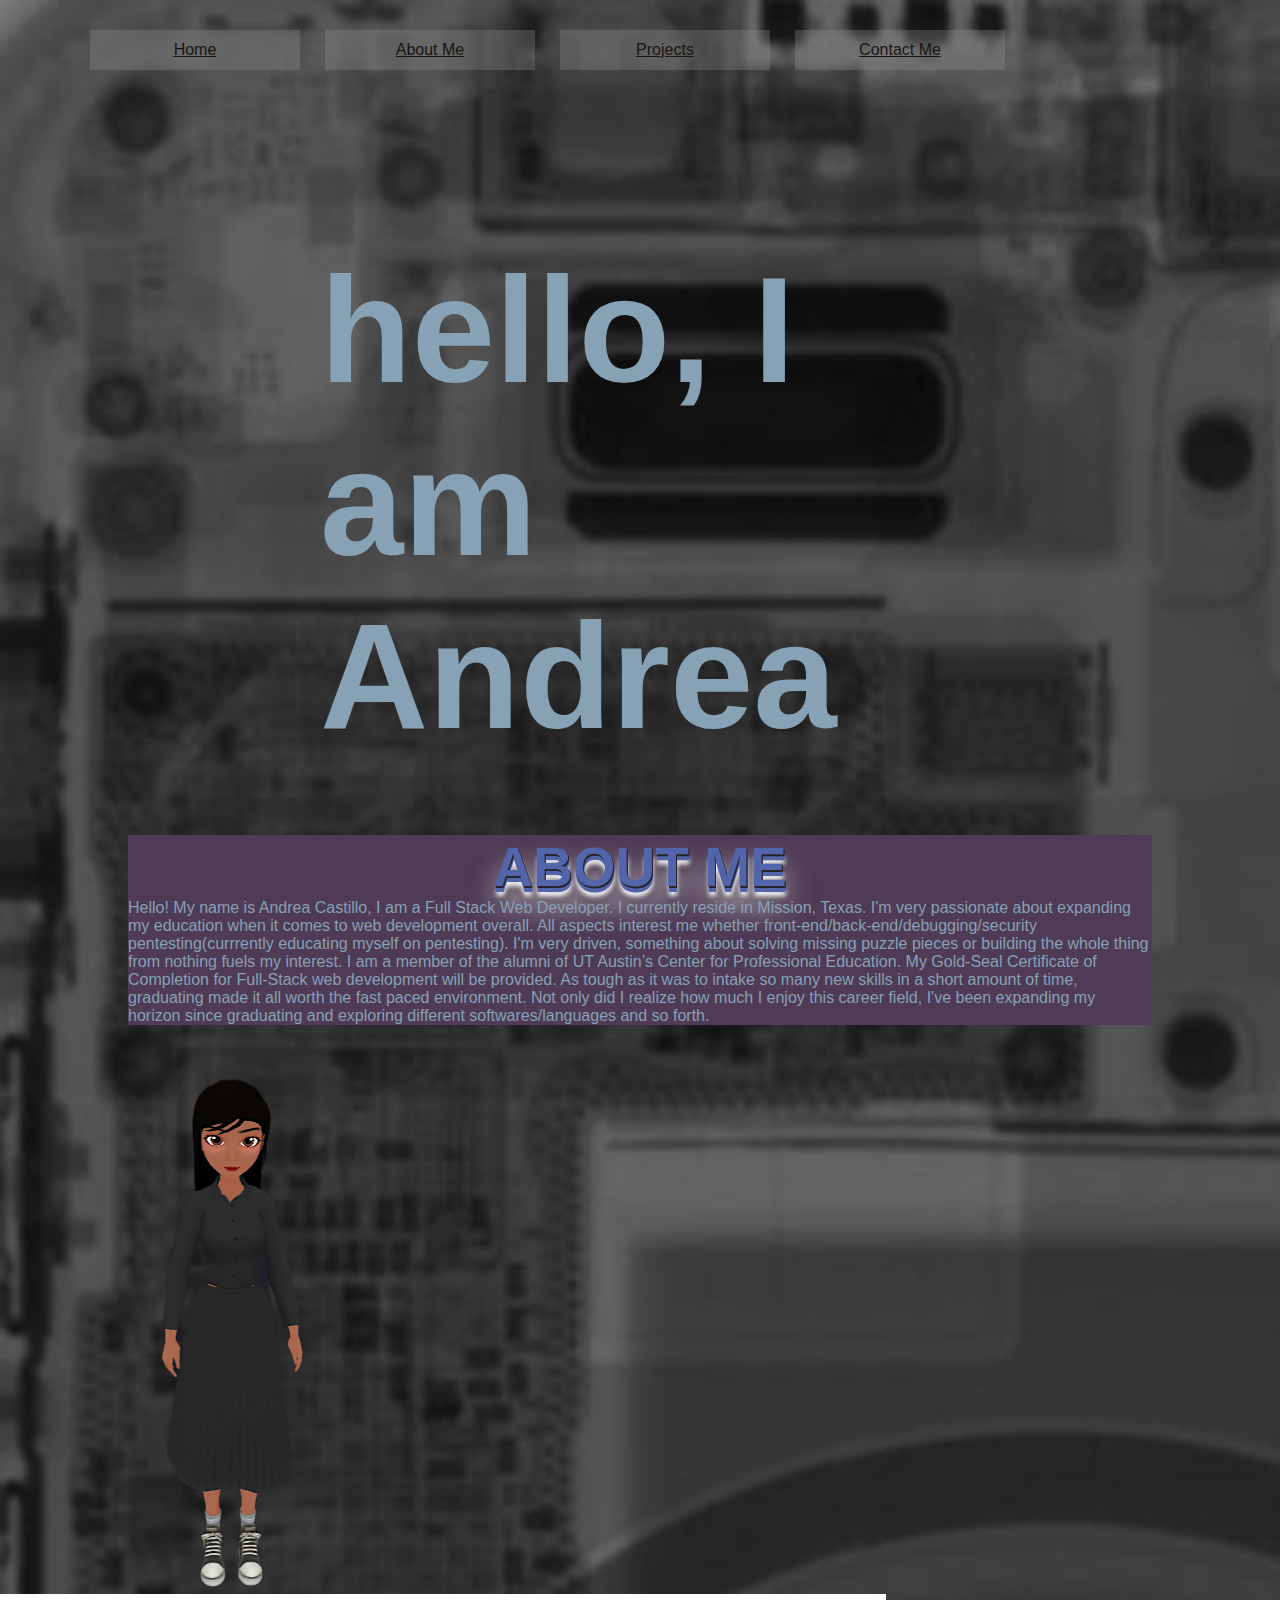
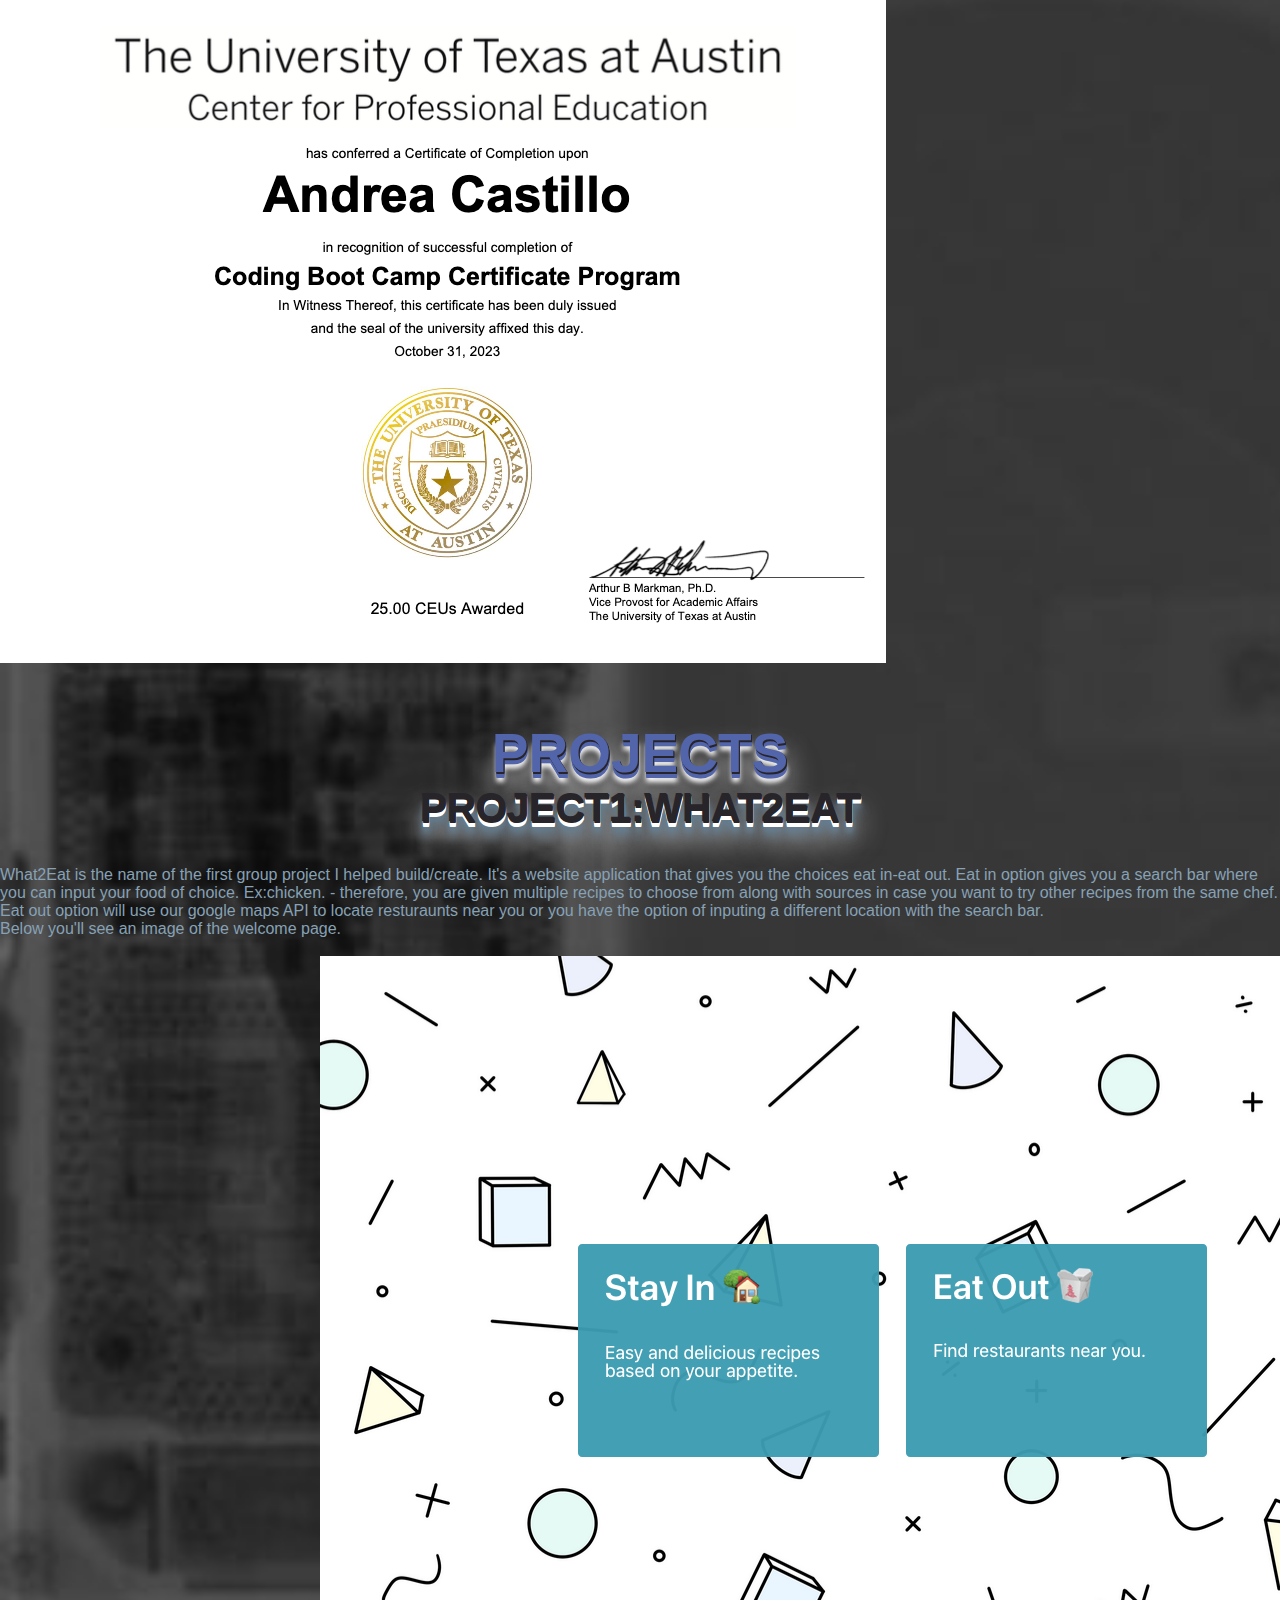
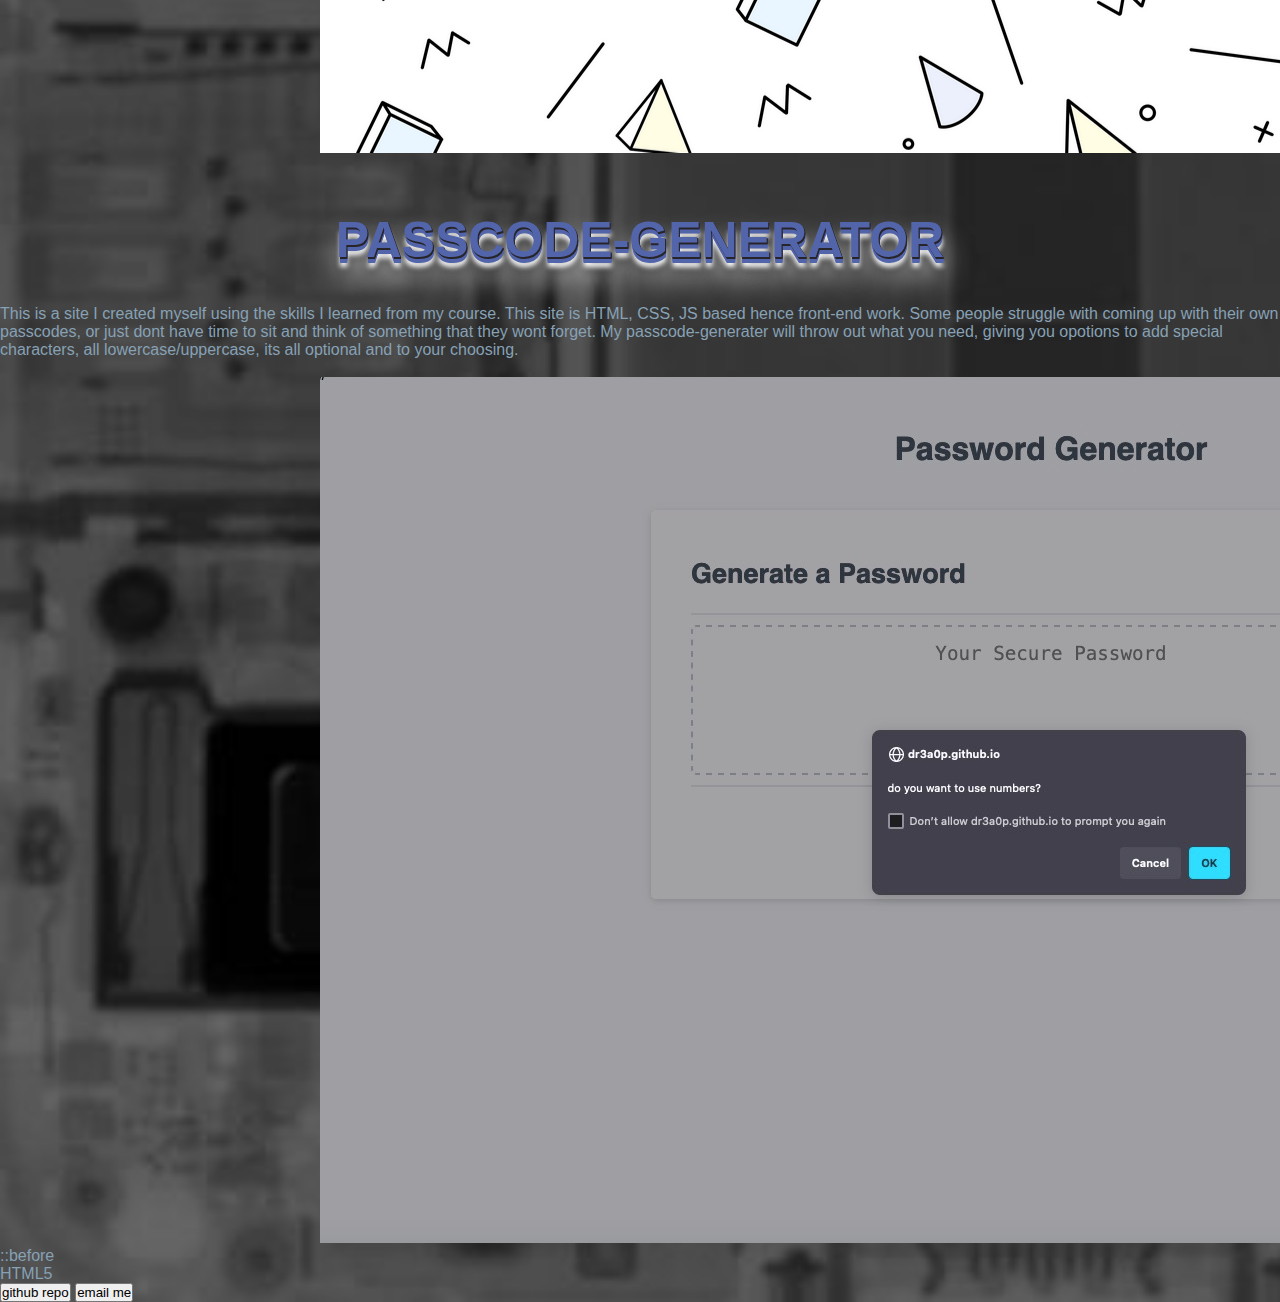
==== commit 155c5a8a: "css, js" ====
--- a/index.html
+++ b/index.html
@@ -8,34 +8,39 @@
 <title>Andrea's Portfolio</title>
 <link rel="stylesheet" href="assets/Uport.css">
 
+
+<style>
+  body {
+    background-image: url('assets/img/grey.jpg');
+    background-size: cover;
+background-repeat: no-repeat;
+  }
+  </style>
   </head>
 
 
    <body>
+    <script src="https://ajax.googleapis.com/ajax/libs/jquery/2.0.3/jquery.min.js"></script>
 
-    <body id="main-box">
-		<div class="bar">
-			<ul>
-				<li><a>Home</a></li>
-        <div class="Home">
-
-        </div>
-				<li><a>About Me</a>
-					<div class="aboutme">
-					
-					</div>
+  
+  <div id="main-box">
+    <div class="bar">
+        <body id="navigation">
+          <ul>
+            <li>
+          <span><a href="#Home">Home</a></li>
+        
+        <li>
+          <span><a href="#AboutMe">About Me</a></li>
+           
+            <li>
+              <span><a href="#Projects">Projects</a></li>
 				</li>
-				<li><a>Projects</a>
-					<div class="projects">
-					
-					</div>
-				</li>
-				<li><a>Contact Me</a>
-        <div class="contact me">
-
-        </div></li>
+        <li>
+          <span><a href="#ContactMe">Contact Me</a></li>
 			</ul>
-
+</body>
+</div>
 		</div> 
   </br>
 </br>
@@ -46,6 +51,7 @@
 </br>
         <!--end of .bar-->
 
+
 <header>
     <h1 class="center">hello, I am <br> Andrea</h1>
 </header>
@@ -54,26 +60,28 @@
 </br>
 </br>
 <section>
-        <h2 class="">About Me</h2>
+        <h2 class="center">About Me</h2>
         <div class="AboutMe-container">
             <div class="AboutMe-card">
               <p>
                 Hello! My name is Andrea Castillo, I am a Full Stack Web Developer. I currently reside in Mission, Texas. I'm very passionate about expanding my education when it comes to web development overall. All aspects interest me whether front-end/back-end/debugging/security pentesting(currrently educating myself on pentesting). I'm very driven, something about solving missing puzzle pieces or building the whole thing from nothing fuels my interest.
                 I am a member of the alumni of UT Austin’s Center for Professional Education. My Gold-Seal Certificate of Completion for Full-Stack web development will be provided. As tough as it was to intake so many new skills in a short amount of time, graduating made it all worth the fast paced environment. Not only did I realize how much I enjoy this career field, I've been expanding my horizon since graduating and exploring different softwares/languages and so forth.
               </p>
+            </section>
             </br>
          
-                <img src="assets/img/me.png" img-alt="About me avatar" class="center">
+                <img src="assets/img/me.png" img-alt="About me avatar" class="hover">
+                <img src="assets/img/certificate.png" img-alt="certificate" class="float-right">
    
    </div>
    </div>
-    </section>
+    
   </br>
 </br> </br>
 </br>
-
+<h3>Projects</h3>
                 <div class="projects">
-                    <h3 class="project-title">project1:What2Eat</h3>
+                    <h4 class="project-title">project1:What2Eat</h4>
                   </br>
                 </br>
                     <p class="project-info">
@@ -82,21 +90,27 @@
                      Ex:chicken. - therefore, you are given multiple recipes to choose from along with sources in case you want to try other recipes from the same chef.
                      Eat out option will use our google maps API to locate resturaunts near you or you have the option of inputing a different location with the search bar.
                     </br>
-                    Below you'll see an image of the welcome page, click the image for a surprise.
+                    Below you'll see an image of the welcome page.
                     </p>
-                    <img src="assets/img/What2Eat.png" alt="project1" a href="https://github.com/mayphamx/bingbong-project1/" class="center">
+                  </br>
+                  <div class="center">
+                  <a href="/https://mayphamx.github.io/What2Eat-FullstackProject/"><img src="assets/img/What2Eat.png"></a>
+                 </div>
+                  </div>
                   </br>
                 </br> </br>
               
    
-   <h4 class="project-title">Passcode-Generater</h4>
+   <h5 class="project-title">Passcode-Generator</h5>
   </br>
 </br>
 <p class="project-info">
 This is a site I created myself using the skills I learned from my course. This site is HTML, CSS, JS based hence front-end work. Some people struggle with coming up with their own passcodes, or just dont have time to sit and think of something that they wont forget. My passcode-generater will throw out what you need, giving you opotions to add special characters, all lowercase/uppercase, its all optional and to your choosing.
-
-
 </p>
+</br>
+<div class="center">
+  <a href="https://dr3a0p.github.io/password-Gen/"><img src="assets/img/passgen.jpeg" img-alt="passcode-generater"></a>
+</div>
    
                    
                 </div>
@@ -144,6 +158,7 @@
 </div>
 
 
-</body>
-  <script>"assets/Uport.js"</script>
-</html>
+</d>
+
+  <script src="assets/Uport.js"></script>
+   --- a/assets/Uport.css
+++ b/assets/Uport.css
@@ -6,8 +6,9 @@
 body {
   font-family: sans-serif;
   margin: 0;
-  color: #bf86b3;
-}
+  color: #87a1b5;
+}
+
 
 
 body{
@@ -15,7 +16,6 @@
     display: block;
     margin: auto;
     min-height: 100vh;
-    background: #191919;
     font-family: sans-serif;
 }
 
@@ -31,7 +31,7 @@
 
 
 {    
-    background:#191919  url(./img/purple.jpg);
+    background: url(assets/img/grey.jpg);
     -webkit-background-size: cover;
     background-size: cover;
 }
@@ -95,9 +95,9 @@
 }
 .AboutMe-container
 img {
-    --s: 380px; /* image size */
-    --b: 3px; /* border thickness */
-    --c: #000000; /* border color */
+    --s: 100px; /* image size */
+    --b: 2px; /* border thickness */
+    --c:none; /* border color */
     --f: 1.5; /* initial scale */
     
     width: var(--s);
@@ -106,97 +106,121 @@
     cursor: pointer;
     border-radius: 0 0 999px 999px;
     --_g: 50%/calc(100%/var(--f)) 100% no-repeat content-box;
-    --_o: calc((1/var(--f) - 1)*var(--s)/2 - var(--b));
+    --_o: calc((1/var(--f) - 1)*var(--s)/1 - var(--b));
     outline: var(--b) solid var(--c);
     outline-offset: var(--_o);
     background: 
       radial-gradient(
         circle closest-side,
-        #f1beed calc(99% - var(--b)),var(--c) calc(100% - var(--b)) 99%,#0000
+        #f1beed calc(99% - var(--b)),var(--c) calc(100% - var(--b)) 99%, #181510
        ) var(--_g);
     -webkit-mask:
-      linear-gradient(#000 0 0) no-repeat
+      linear-gradient(#181510)
        50% calc(1px - var(--_o)) / calc(100%/var(--f) - 2*var(--b) - 2px) 50%,
-      radial-gradient(circle closest-side,#000 99%,#0000) var(--_g);
+      radial-gradient(circle closest-side,#181510 99%,#181510) var(--_g);
     transform: scale(var(--f));
-    transition: .5s;
+    transition: 2s;
     
 }
   img:hover {
-    --f: 1.85; /* hover scale */
-    box-shadow: 1px 1px 0px #957dad,
-    1px 2px 0px #957dad,
-    1px 3px 0px #957dad,
-    1px 4px 0px #957dad,
-    1px 5px 0px #957dad,
-    1px 6px 0px #957dad,
-    1px 10px 5px rgba(16, 16, 16, 0.5),
-    1px 15px 10px rgba(16, 16, 16, 0.4),
-    1px 20px 30px rgba(16, 16, 16, 0.3),
-    1px 25px 50px rgba(16, 16, 16, 0.2);
-  }
-
+    --f: 2; /* hover scale */
+   
+  }
+
+  img:hover {
+    mask-position:center;
+    border-image: 1px 1px 0px#28252a,
+                 1px 2px 0px#28252a,
+                 1px 3px 0px  rgb(255, 255, 255),
+                 1px 4px 0px rgb(255, 255, 255),
+                 1px 5px 0px rgb(255, 255, 255),
+                 1px 6px 0px rgb(255, 255, 255),
+                 1px 10px 5px #667f92,
+                 1px 15px 10px #667f92,
+                 1px 20px 30px rgb(255, 255, 255),
+                 1px 25px 50px rgba(16, 16, 16, 0.2);
+}
+
+  
 h2 {
     font-size: 55px;
     font-weight: 600;
     font-family: 'Roboto', sans-serif;
-    color: #b393d3;
-    text-align:center;
-    text-transform: uppercase;
-    text-shadow: 1px 1px 0px #957dad,
-                 1px 2px 0px #957dad,
-                 1px 3px 0px #957dad,
-                 1px 4px 0px #957dad,
-                 1px 5px 0px #957dad,
-                 1px 6px 0px #957dad,
-                 1px 10px 5px rgba(16, 16, 16, 0.5),
-                 1px 15px 10px rgba(16, 16, 16, 0.4),
-                 1px 20px 30px rgba(16, 16, 16, 0.3),
-                 1px 25px 50px rgba(16, 16, 16, 0.2);
+    color: #5365aa;
+    text-align:center;
+    text-transform: uppercase;
+    text-shadow: 1px 1px 0px#28252a,
+    1px 2px 0px#28252a,
+    1px 3px 0px #5365aa,
+    1px 4px 0px #5365aa,
+    1px 5px 0px #5365aa,
+    1px 6px 0px #5365aa,
+    1px 10px 5px rgb(255, 255, 255),
+    1px 15px 10px rgba(16, 16, 16, 0.4),
+    1px 20px 30px rgb(255, 255, 255),
+    1px 25px 50px rgba(16, 16, 16, 0.2);
   }
 
 h3 {
     font-size: 55px;
     font-weight: 600;
     font-family: 'Roboto', sans-serif;
-    color: #b393d3;
-    text-align:center;
-    text-transform: uppercase;
-    text-shadow: 1px 1px 0px #957dad,
-                 1px 2px 0px #957dad,
-                 1px 3px 0px #957dad,
-                 1px 4px 0px #957dad,
-                 1px 5px 0px #957dad,
-                 1px 6px 0px #957dad,
-                 1px 10px 5px rgba(16, 16, 16, 0.5),
-                 1px 15px 10px rgba(16, 16, 16, 0.4),
-                 1px 20px 30px rgba(16, 16, 16, 0.3),
+    color: #5365aa;
+    text-align:center;
+    text-transform: uppercase;
+    text-shadow: 1px 1px 0px#28252a,
+    1px 2px 0px#28252a,
+    1px 3px 0px #5365aa,
+    1px 4px 0px #5365aa,
+    1px 5px 0px #5365aa,
+    1px 6px 0px #5365aa,
+    1px 10px 5px rgb(255, 255, 255),
+    1px 15px 10px rgba(16, 16, 16, 0.4),
+    1px 20px 30px rgb(255, 255, 255),
+    1px 25px 50px rgba(16, 16, 16, 0.2);
+  }
+
+
+
+h4 {
+    font-size: 40px;
+    font-weight: 600;
+    font-family: 'Roboto', sans-serif;
+    color: #28252a;
+    text-align:center;
+    text-transform: uppercase;
+    text-shadow: 1px 1px 0px#28252a,
+                 1px 2px 0px#28252a,
+                 1px 3px 0px  rgb(255, 255, 255),
+                 1px 4px 0px rgb(255, 255, 255),
+                 1px 5px 0px rgb(255, 255, 255),
+                 1px 6px 0px rgb(255, 255, 255),
+                 1px 10px 5px #667f92,
+                 1px 15px 10px #667f92,
+                 1px 20px 30px rgb(255, 255, 255),
                  1px 25px 50px rgba(16, 16, 16, 0.2);
 }
 
-h4 {
-    font-size: 55px;
-    font-weight: 600;
-    font-family: 'Roboto', sans-serif;
-    color: #b393d3;
-    text-align:center;
-    text-transform: uppercase;
-    text-shadow: 1px 1px 0px #957dad,
-                 1px 2px 0px #957dad,
-                 1px 3px 0px #957dad,
-                 1px 4px 0px #957dad,
-                 1px 5px 0px #957dad,
-                 1px 6px 0px #957dad,
-                 1px 10px 5px rgba(16, 16, 16, 0.5),
-                 1px 15px 10px rgba(16, 16, 16, 0.4),
-                 1px 20px 30px rgba(16, 16, 16, 0.3),
-                 1px 25px 50px rgba(16, 16, 16, 0.2);
-}
 
 h5 {
-    text-align:center;
-  font-size: 18px;
-}
+    font-size: 50px;
+    font-weight: 600;
+    font-family: 'Roboto', sans-serif;
+    color: #5365aa;
+    text-align:center;
+    text-transform: uppercase;
+    text-shadow: 1px 1px 0px#28252a,
+    1px 2px 0px#28252a,
+    1px 3px 0px #5365aa,
+    1px 4px 0px #5365aa,
+    1px 5px 0px #5365aa,
+    1px 6px 0px #5365aa,
+    1px 10px 5px rgb(255, 255, 255),
+    1px 15px 10px rgba(16, 16, 16, 0.4),
+    1px 20px 30px rgb(255, 255, 255),
+    1px 25px 50px rgba(16, 16, 16, 0.2);
+  }
+
 
 a {
   font-size: 16px;
